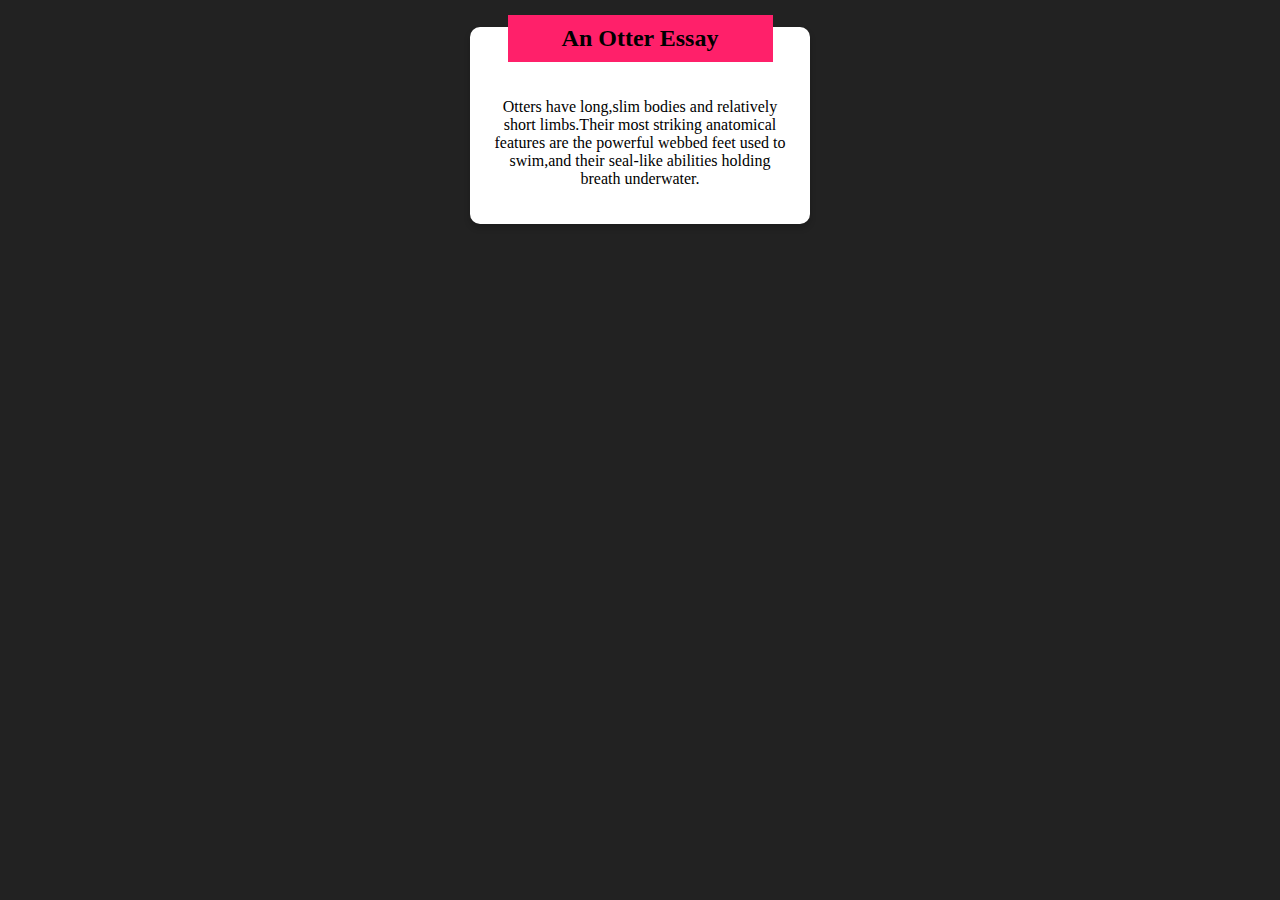
==== Index1.html @ e2f72edf "Css assignment 1-6" ====
<!DOCTYPE html>
<html lang="en">
<head>
    <meta charset="UTF-8">
    <meta name="viewport" content="width=device-width, initial-scale=1.0">
    <title>OTTER ESSAY</title>
    <link rel="stylesheet" href="style1.css">
</head>
<body>
    <div class="container">
        <div class="card">
            <h2 class="card-Title">An Otter Essay</h2>
            <P>Otters have long,slim bodies and relatively short limbs.Their most striking anatomical features are the powerful webbed feet used to swim,and their seal-like abilities holding breath underwater.</P>
        </div>
    </div>
</body>
</html>
---- style1.css ----
/* Genral styling*/
body{display: flex;
    justify-content: center;
    align-items: center;
    height: 250px;
    background-color: rgb(34, 34, 34);
    margin: 0;
}

/* Container styling*/
.container{ display: flex;
    justify-content: center;
    align-items: center;
    width: 100%;
}
/*card styling*/
.card{background-color: white;
    padding: 20px;
    width: 300px;
    border-radius: 10px;
    text-align: center;
    position: relative;
    box-shadow: 0px 4px 6px rgba(0,0, 0, 0.2);
    

}
/*Title styling*/
.card-Title{background-color: rgb(255, 32, 106);
    color: black;
    font-weight: bold;
    padding: 10px 20px;
    top: -15px;
    width: 75%;
    position: relative;
    margin: -30px -30px 5px -30px;
    display: inline-block;
    
    

}
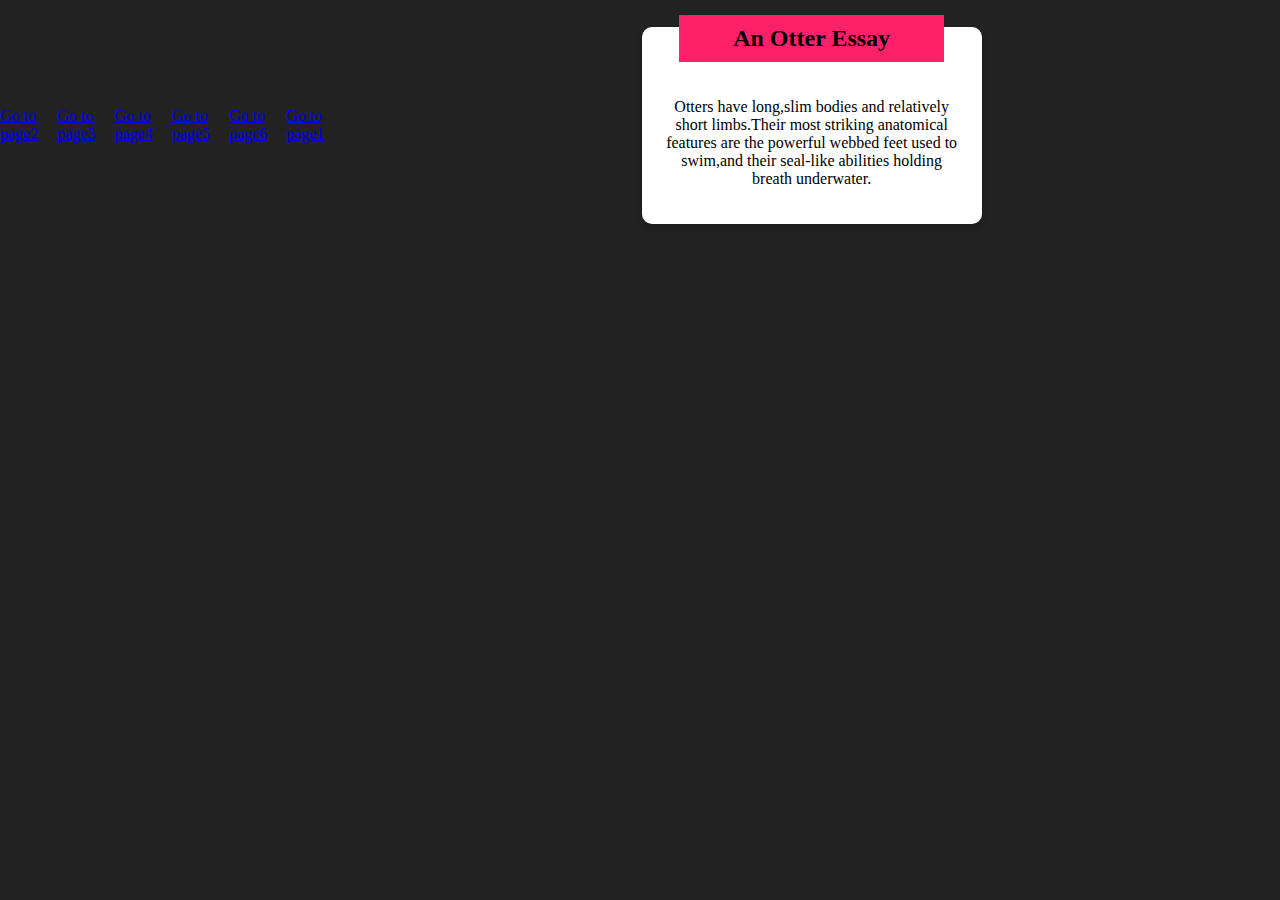
==== commit 762c178c: "The chaange made was dding links to other assignments like 1,2,3,4,5,6" ====
--- a/Index1.html
+++ b/Index1.html
@@ -7,6 +7,13 @@
     <link rel="stylesheet" href="style1.css">
 </head>
 <body>
+    <!--link to other pages-->
+    <a href="index2.html">Go to page2</a>
+    <a href="index3.html">Go to page3</a>
+    <a href="index4.html">Go to page4</a>
+    <a href="index5.html">Go to page5</a>
+    <a href="index6.html">Go to page6</a> 
+    <a href="Index1.html">Go to page1</a>
     <div class="container">
         <div class="card">
             <h2 class="card-Title">An Otter Essay</h2>
